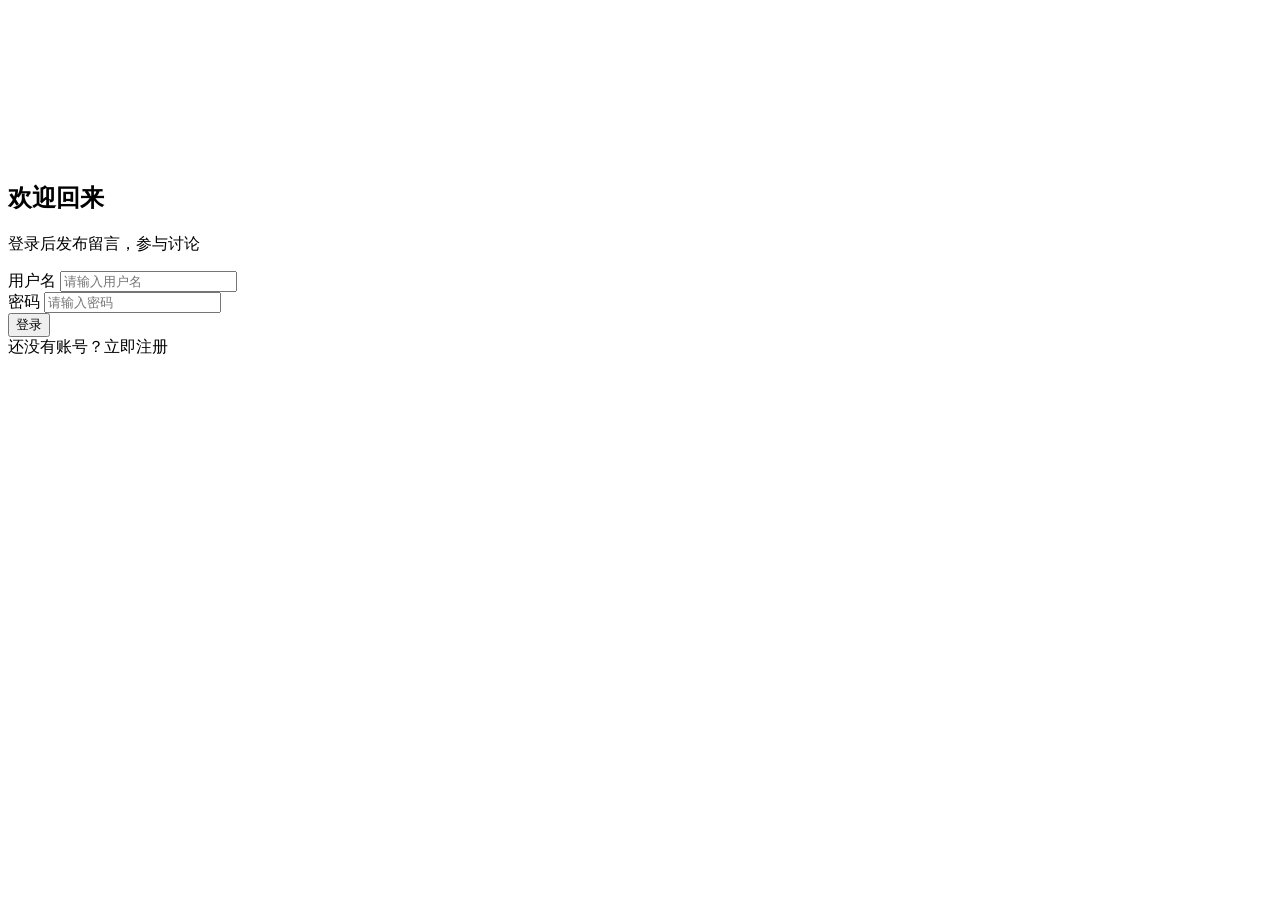
==== src/main/resources/templates/login.html @ 9de4a368 "v261107" ====
<!DOCTYPE html>
<html xmlns:th="http://www.thymeleaf.org">
<head>
    <meta charset="UTF-8">
    <title>登录 - 留言论坛</title>
    <link rel="stylesheet" th:href="@{/css/common.css}">
    <link rel="stylesheet" th:href="@{/css/login.css}">
</head>
<body>
<canvas id="starBg"></canvas>

<div class="page-wrapper">
    <div class="login-card">
        <h2>欢迎回来</h2>
        <p class="sub-title">登录后发布留言，参与讨论</p>

        <div th:if="${error != null}" class="error-msg" th:text="${error}"></div>

        <form th:action="@{/login}" method="post">
            <div class="form-item">
                <label>用户名</label>
                <input type="text" name="username" placeholder="请输入用户名" required>
            </div>
            <div class="form-item">
                <label>密码</label>
                <input type="password" name="password" placeholder="请输入密码" required>
            </div>
            <button type="submit" class="submit-btn">登录</button>
        </form>

        <div class="form-footer">
            还没有账号？<a th:href="@{/register}">立即注册</a>
        </div>
    </div>
</div>

<script th:src="@{/js/star-bg.js}"></script>
</body>
</html>
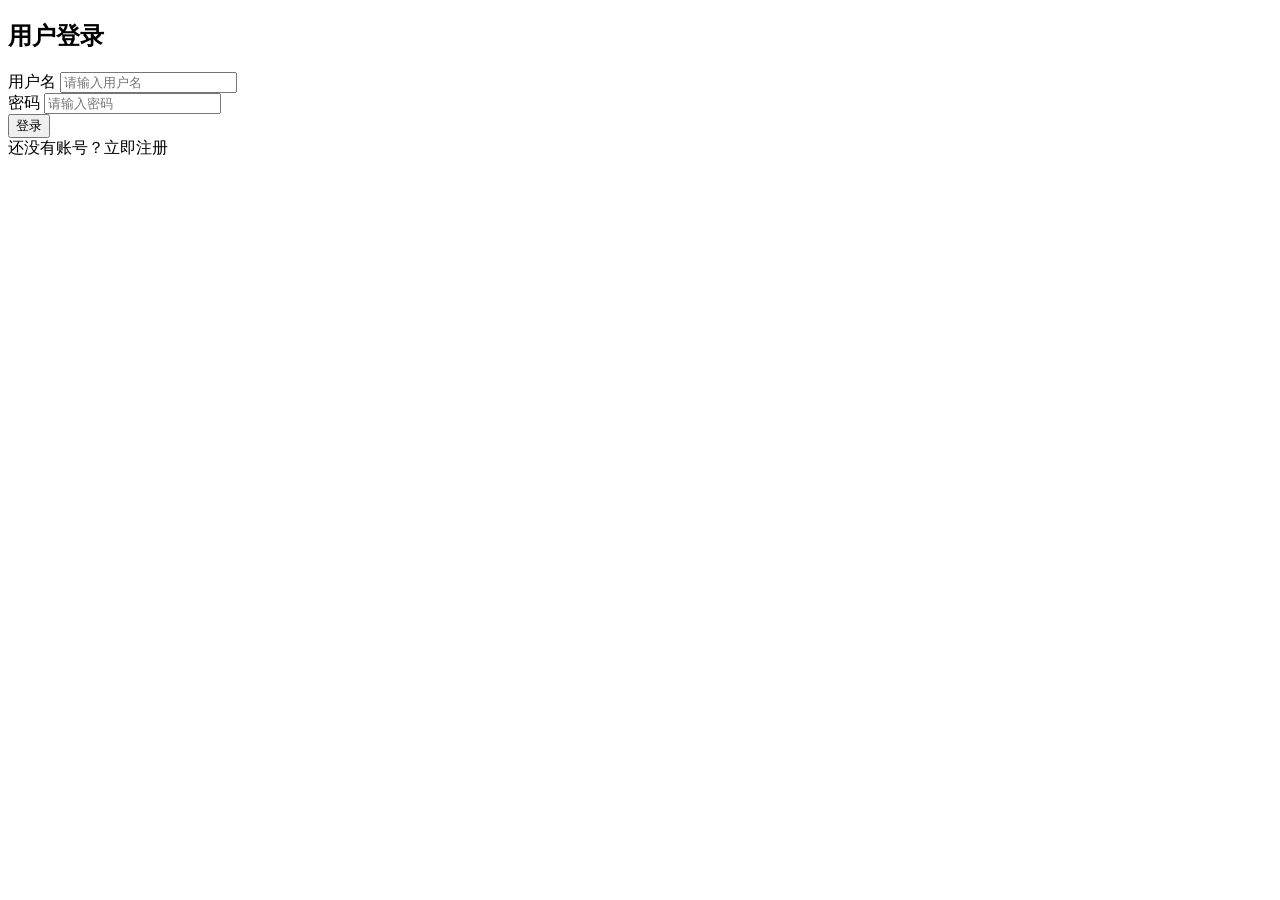
==== commit 8a0b4cb1: "v261111-5 前端页面划到最简，之后功能不全后再弄 1.添加了编辑页面选择分类 2.添加了留言可见性" ====
--- a/src/main/resources/templates/login.html
+++ b/src/main/resources/templates/login.html
@@ -1,39 +1,35 @@
 <!DOCTYPE html>
-<html xmlns:th="http://www.thymeleaf.org">
+<html lang="zh-CN" xmlns:th="http://www.thymeleaf.org">
 <head>
-    <meta charset="UTF-8">
-    <title>登录 - 留言论坛</title>
-    <link rel="stylesheet" th:href="@{/css/common.css}">
-    <link rel="stylesheet" th:href="@{/css/login.css}">
+  <meta charset="UTF-8">
+  <meta name="viewport" content="width=device-width, initial-scale=1.0">
+  <title>登录 - 留言板</title>
+  <link rel="stylesheet" th:href="@{/css/style.css}">
 </head>
 <body>
-<canvas id="starBg"></canvas>
+<div class="form-wrapper">
+  <h2>用户登录</h2>
 
-<div class="page-wrapper">
-    <div class="login-card">
-        <h2>欢迎回来</h2>
-        <p class="sub-title">登录后发布留言，参与讨论</p>
+  <!-- 后端返回的错误提示 -->
+  <div class="error-msg" th:if="${error}" th:text="${error}"></div>
 
-        <div th:if="${error != null}" class="error-msg" th:text="${error}"></div>
+  <form th:action="@{/login}" method="post">
+    <div class="form-group">
+      <label>用户名</label>
+      <input type="text" name="username" required placeholder="请输入用户名">
+    </div>
+    <div class="form-group">
+      <label>密码</label>
+      <input type="password" name="password" required placeholder="请输入密码">
+    </div>
+    <button type="submit" class="form-submit">登录</button>
+  </form>
 
-        <form th:action="@{/login}" method="post">
-            <div class="form-item">
-                <label>用户名</label>
-                <input type="text" name="username" placeholder="请输入用户名" required>
-            </div>
-            <div class="form-item">
-                <label>密码</label>
-                <input type="password" name="password" placeholder="请输入密码" required>
-            </div>
-            <button type="submit" class="submit-btn">登录</button>
-        </form>
-
-        <div class="form-footer">
-            还没有账号？<a th:href="@{/register}">立即注册</a>
-        </div>
-    </div>
+  <div class="form-tip">
+    还没有账号？<a th:href="@{/register}">立即注册</a>
+  </div>
 </div>
 
-<script th:src="@{/js/star-bg.js}"></script>
+<script th:src="@{/js/main.js}"></script>
 </body>
 </html>
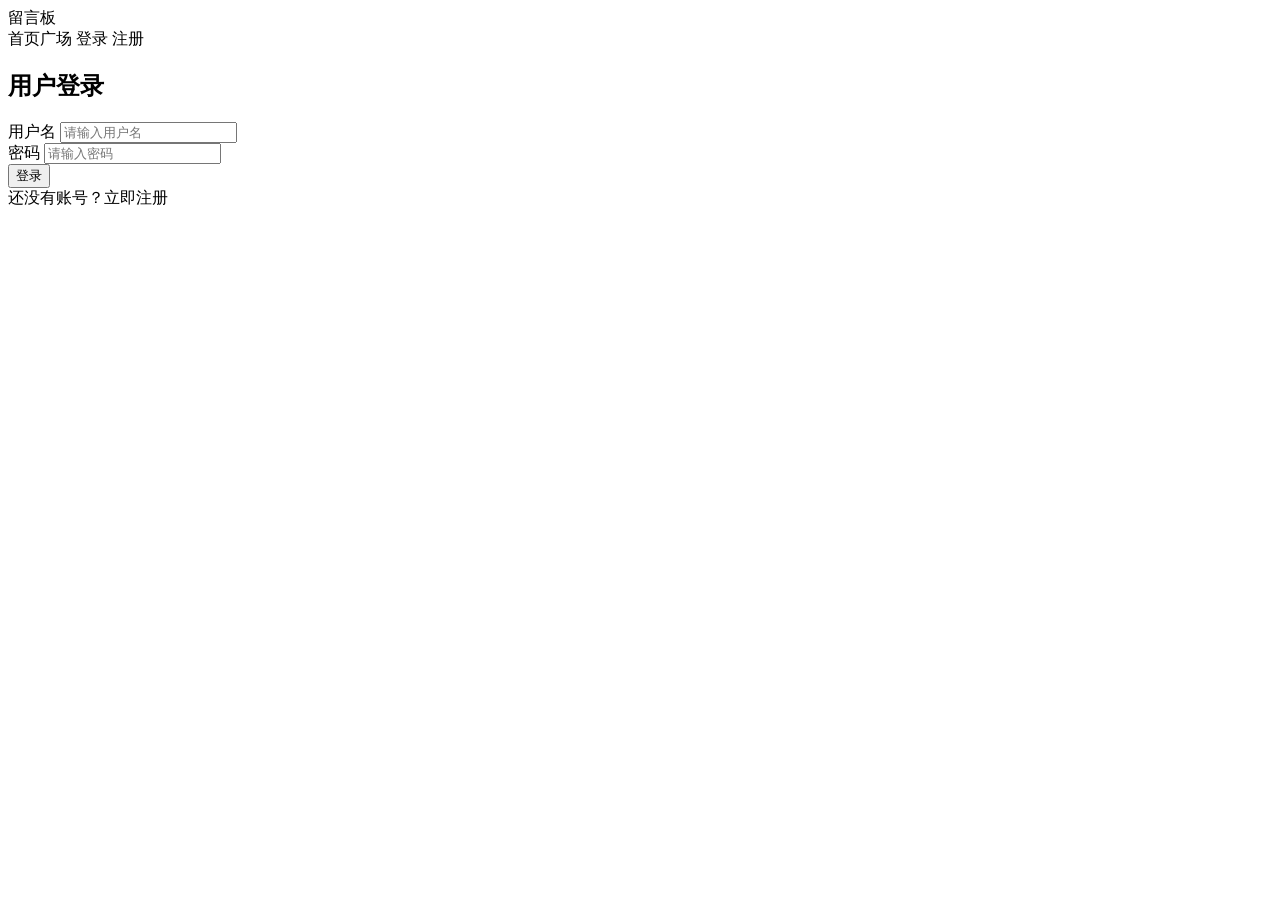
==== commit ef433b38: "v261112 前端页面更新" ====
--- a/src/main/resources/templates/login.html
+++ b/src/main/resources/templates/login.html
@@ -4,32 +4,48 @@
   <meta charset="UTF-8">
   <meta name="viewport" content="width=device-width, initial-scale=1.0">
   <title>登录 - 留言板</title>
-  <link rel="stylesheet" th:href="@{/css/style.css}">
+  <link rel="stylesheet" th:href="@{/css/starlight.css}">
+  <link rel="stylesheet" th:href="@{/css/common.css}">
+  <link rel="stylesheet" href="https://cdnjs.cloudflare.com/ajax/libs/font-awesome/6.4.0/css/all.min.css">
 </head>
 <body>
-<div class="form-wrapper">
-  <h2>用户登录</h2>
+<nav class="navbar">
+  <div class="container">
+    <div class="nav-logo">留言板</div>
+    <div class="nav-menu">
+      <a th:href="@{/index}">首页广场</a>
+      <a th:href="@{/login}" class="active">登录</a>
+      <a th:href="@{/register}">注册</a>
+    </div>
+  </div>
+</nav>
 
-  <!-- 后端返回的错误提示 -->
-  <div class="error-msg" th:if="${error}" th:text="${error}"></div>
+<main class="main">
+  <div class="form-wrapper">
+    <h2>用户登录</h2>
 
-  <form th:action="@{/login}" method="post">
-    <div class="form-group">
-      <label>用户名</label>
-      <input type="text" name="username" required placeholder="请输入用户名">
+    <!-- 错误提示 -->
+    <div class="error-msg" th:if="${error}" th:text="${error}"></div>
+
+    <form th:action="@{/login}" method="post">
+      <div class="form-group">
+        <label>用户名</label>
+        <input type="text" name="username" required placeholder="请输入用户名">
+      </div>
+      <div class="form-group">
+        <label>密码</label>
+        <input type="password" name="password" required placeholder="请输入密码">
+      </div>
+      <button type="submit" class="form-submit">登录</button>
+    </form>
+
+    <div class="form-tip">
+      还没有账号？<a th:href="@{/register}">立即注册</a>
     </div>
-    <div class="form-group">
-      <label>密码</label>
-      <input type="password" name="password" required placeholder="请输入密码">
-    </div>
-    <button type="submit" class="form-submit">登录</button>
-  </form>
+  </div>
+</main>
 
-  <div class="form-tip">
-    还没有账号？<a th:href="@{/register}">立即注册</a>
-  </div>
-</div>
-
+<script th:src="@{/js/starlight.js}"></script>
 <script th:src="@{/js/main.js}"></script>
 </body>
 </html>
